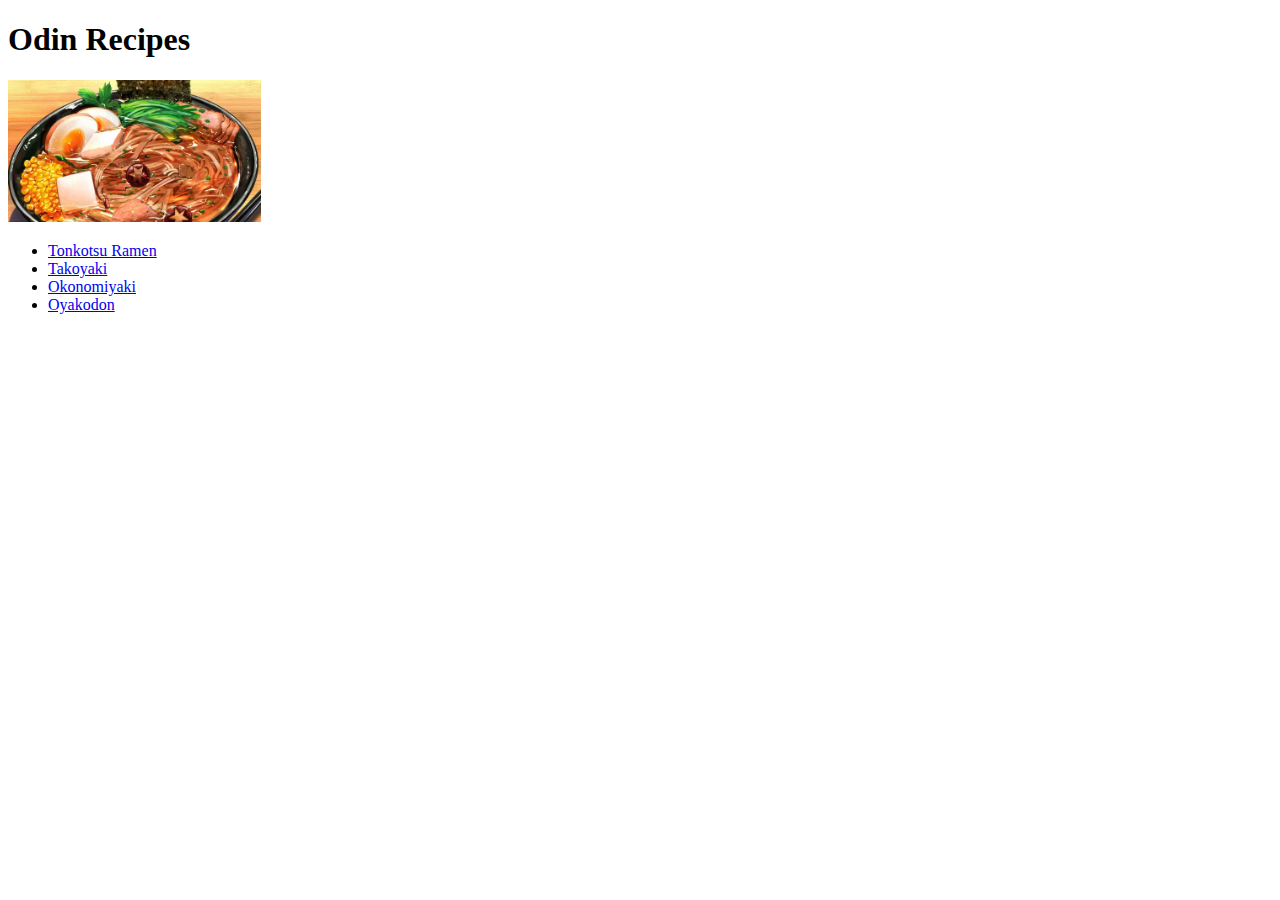
==== index.html @ 9725b57f "Index page completed" ====
<!DOCTYPE html>
<html lang="en">
  <head>
    <meta charset="UTF-8">
    <title>Odin Recipes</title>
  </head>
  <body>
    <h1>Odin Recipes</h1>
    <img src="./images/goodfood.jpg" height="20%" width="20%">
    <ul>
        <li><a href="./recipes/recipe1">Tonkotsu Ramen</a></li>
        <li><a href="./recipes/recipe2">Takoyaki</a></li>
        <li><a href="./recipes/recipe3">Okonomiyaki</a></li>
        <li><a href="./recipes/recipe4">Oyakodon</a></li>
    </ul>
  </body>
</html>
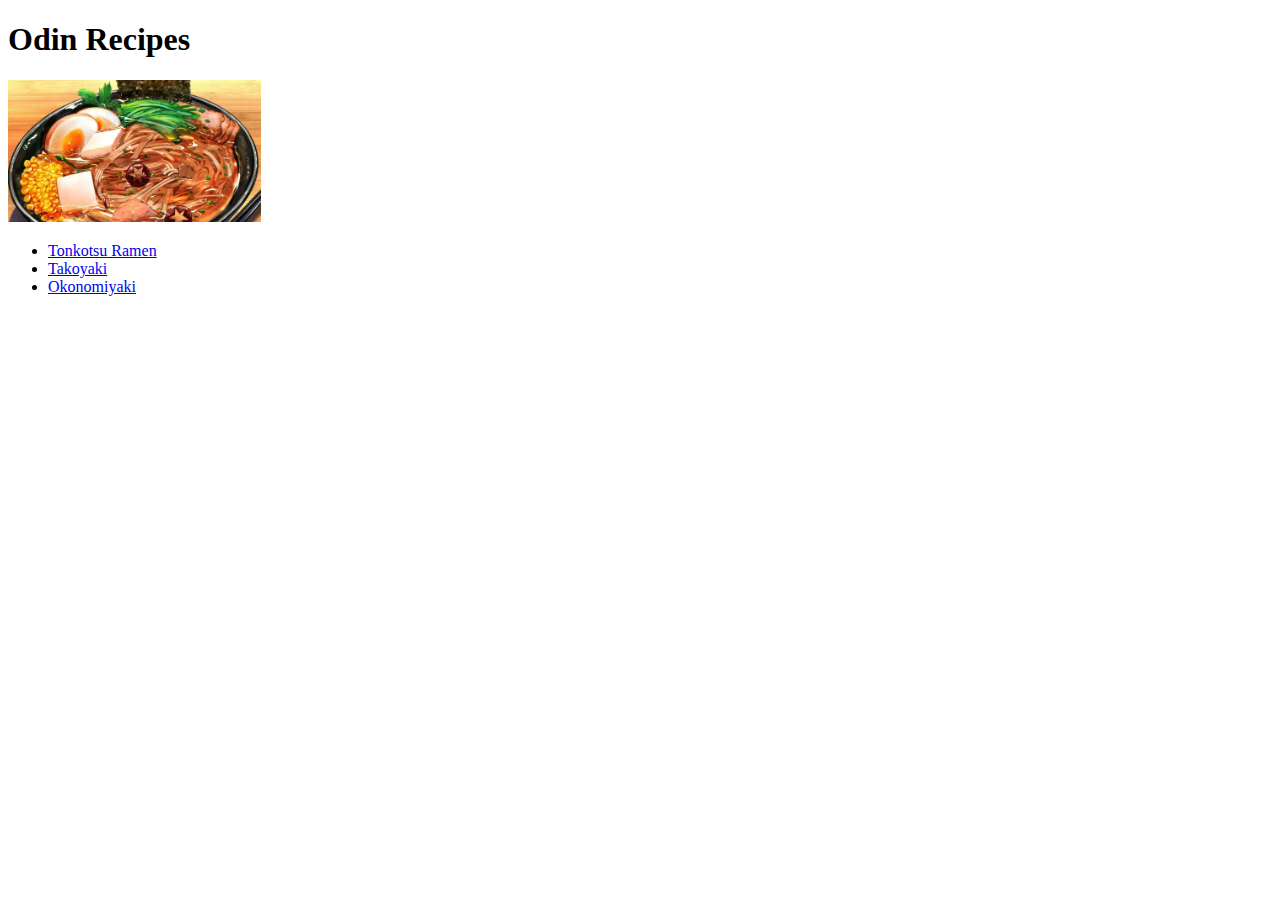
==== commit 0ece6ec4: "Takoyaki and Okonomiyaki Pages completed" ====
--- a/index.html
+++ b/index.html
@@ -8,10 +8,9 @@
     <h1>Odin Recipes</h1>
     <img src="./images/goodfood.jpg" height="20%" width="20%">
     <ul>
-        <li><a href="./recipes/recipe1">Tonkotsu Ramen</a></li>
-        <li><a href="./recipes/recipe2">Takoyaki</a></li>
-        <li><a href="./recipes/recipe3">Okonomiyaki</a></li>
-        <li><a href="./recipes/recipe4">Oyakodon</a></li>
+        <li><a href="./recipes/recipe1.html">Tonkotsu Ramen</a></li>
+        <li><a href="./recipes/recipe2.html">Takoyaki</a></li>
+        <li><a href="./recipes/recipe3.html">Okonomiyaki</a></li>
     </ul>
   </body>
 </html>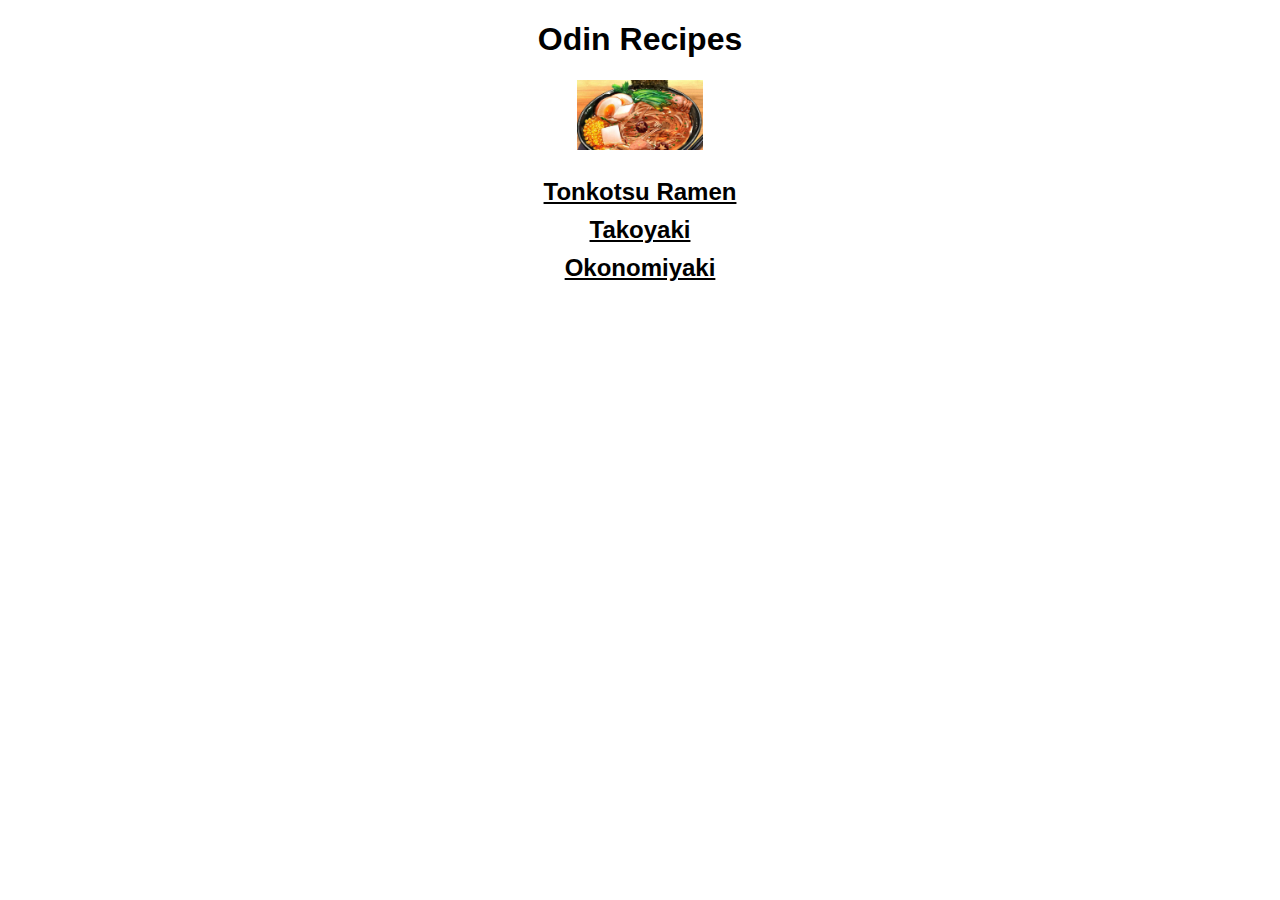
==== commit 6ae76381: "Added some CSS to format text" ====
--- a/index.html
+++ b/index.html
@@ -3,11 +3,12 @@
   <head>
     <meta charset="UTF-8">
     <title>Odin Recipes</title>
+    <link rel="stylesheet" href="styles/styles.css">
   </head>
   <body>
     <h1>Odin Recipes</h1>
     <img src="./images/goodfood.jpg" height="20%" width="20%">
-    <ul>
+    <ul class="recipes">
         <li><a href="./recipes/recipe1.html">Tonkotsu Ramen</a></li>
         <li><a href="./recipes/recipe2.html">Takoyaki</a></li>
         <li><a href="./recipes/recipe3.html">Okonomiyaki</a></li>
--- a/styles/styles.css
+++ b/styles/styles.css
@@ -0,0 +1,38 @@
+* {
+    font-family: Arial, Helvetica, sans-serif;
+    text-align: center;
+    margin-left: 15%;
+    margin-right: 15%;
+}
+
+a {
+    color: black;
+    text-decoration: underline;
+}
+
+ul {
+    padding: 0;
+}
+
+ul li{
+    list-style: none;
+    list-style-position: inside;
+    text-align: center;
+    margin: 0;
+    padding: 0;
+    margin-bottom: 10px;
+}
+
+ol li {
+    text-align: left;
+    margin-bottom: 10px;
+}
+
+li{
+    margin-bottom: 10px 0;
+  }
+
+.recipes {
+    font-size: 24px;
+    font-weight: bold;
+}
